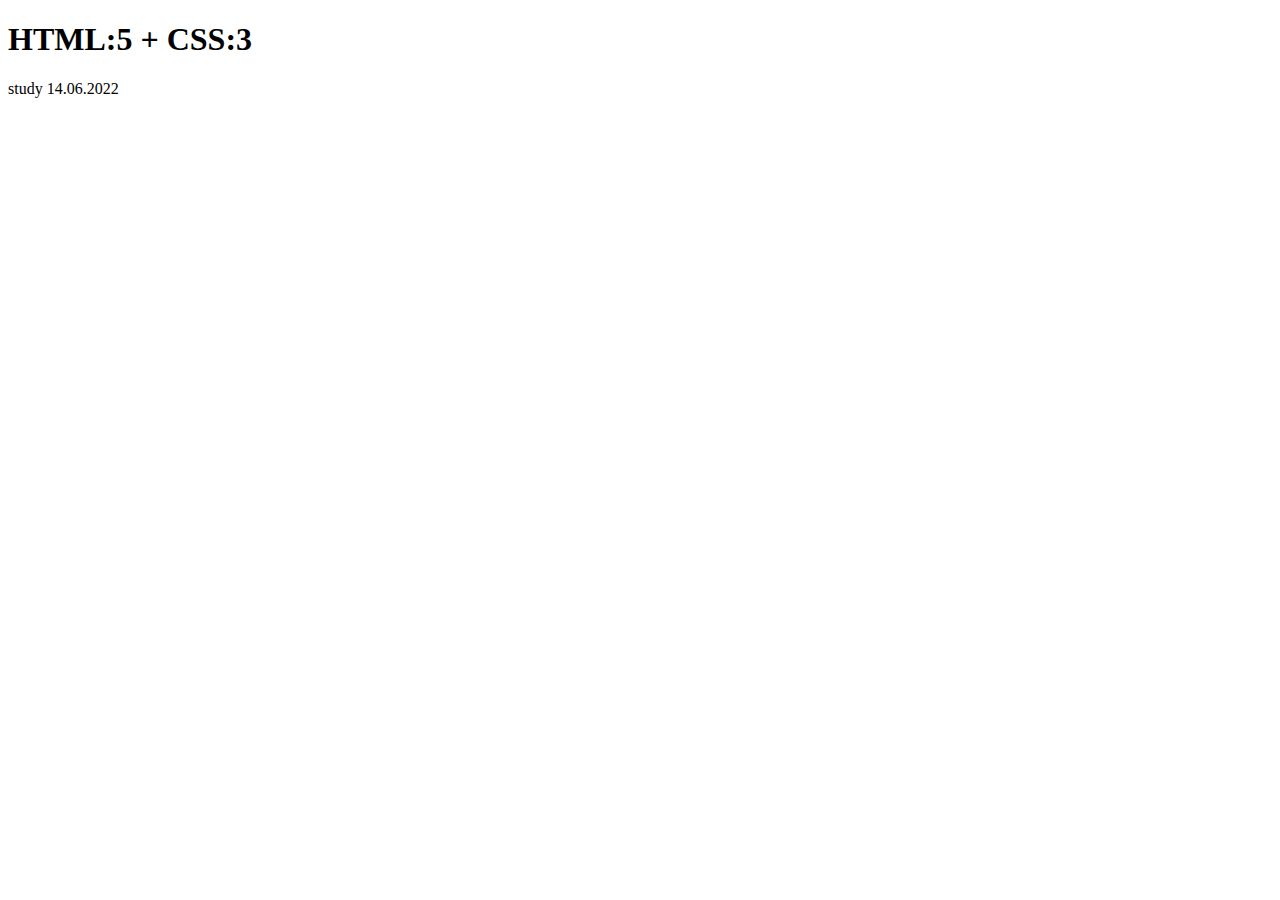
==== index.html @ 00fe65c7 "Add files via upload" ====
<!DOCTYPE html>
<html lang="en">

<head>
    <meta charset="UTF-8">
    <meta http-equiv="X-UA-Compatible" content="IE=edge">
    <meta name="viewport" content="width=device-width, initial-scale=1.0">
    <title>Document</title>
</head>

<body>
    <h1>HTML:5 + CSS:3</h1>
    <p>study 14.06.2022</p>
</body>

</html>
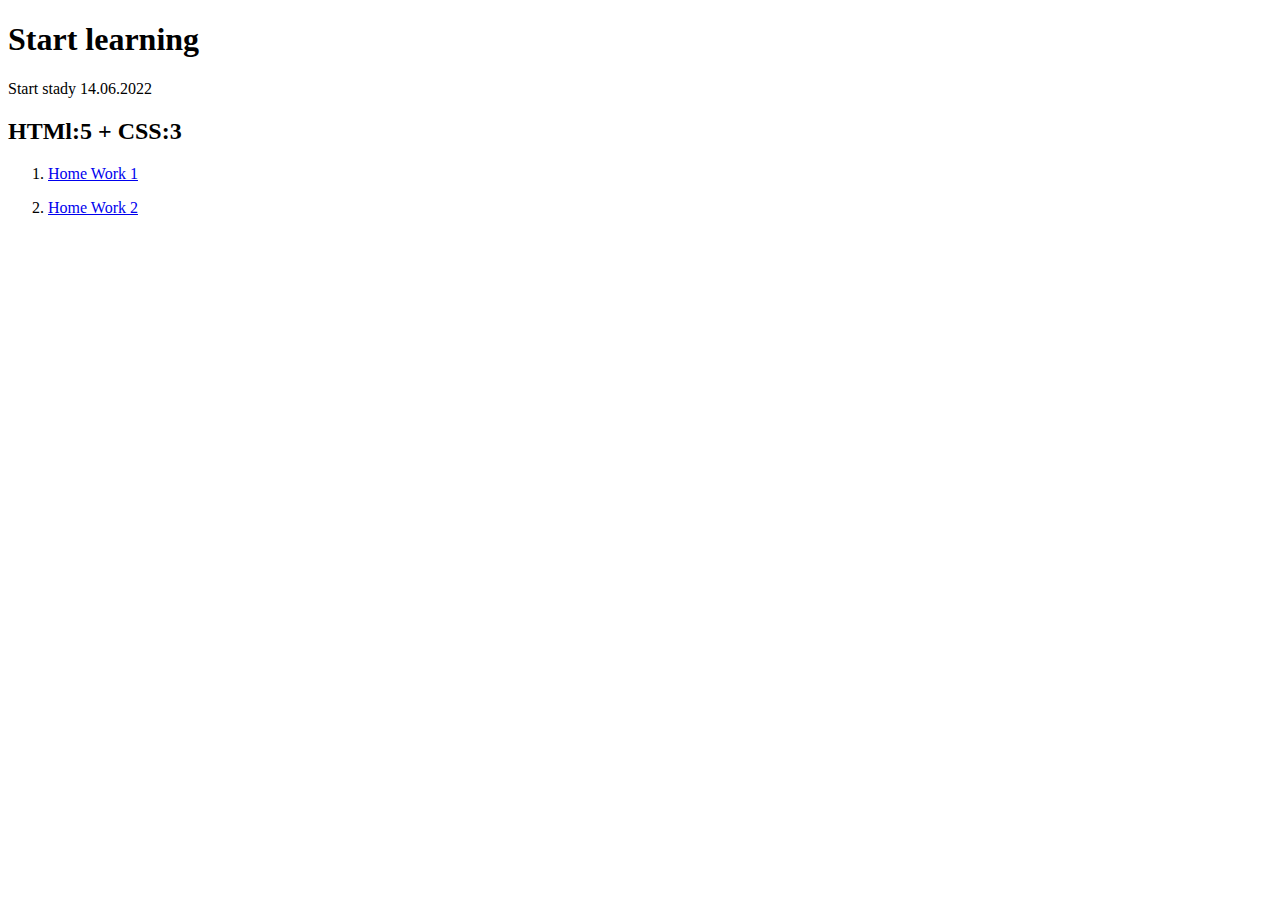
==== commit c2e656bb: "Create HW2, update HW1" ====
--- a/index.html
+++ b/index.html
@@ -1,16 +1,36 @@
-<!DOCTYPE html>
-<html lang="en">
-
-<head>
-    <meta charset="UTF-8">
-    <meta http-equiv="X-UA-Compatible" content="IE=edge">
-    <meta name="viewport" content="width=device-width, initial-scale=1.0">
-    <title>Document</title>
-</head>
-
-<body>
-    <h1>HTML:5 + CSS:3</h1>
-    <p>study 14.06.2022</p>
-</body>
-
+<!DOCTYPE html>
+<html lang="en">
+
+<head>
+    <meta charset="UTF-8">
+    <meta http-equiv="X-UA-Compatible" content="IE=edge">
+    <meta name="viewport" content="width=device-width, initial-scale=1.0">
+    <title>WayUp - HTMl:5+CSS:3 </title>
+</head>
+
+<body>
+    <header>
+        <h1>Start learning</h1>
+        <p>Start stady 14.06.2022</p>
+    </header>
+
+    <main>
+        <h2>HTMl:5 + CSS:3</h2>
+        <ol>
+            <li>
+                <p><a href="./HW1/index.html">Home Work 1</a></p>
+            </li>
+            <li>
+                <p><a href="./HW2/index.html">Home Work 2</a></p>
+            </li>
+            <!-- <li><p><a href=""></a></p></li> -->
+            <!-- <li><p><a href=""></a></p></li> -->
+            <!-- <li><p><a href=""></a></p></li> -->
+            <!-- <li><p><a href=""></a></p></li> -->
+        </ol>
+    </main>
+
+    <footer></footer>
+</body>
+
 </html>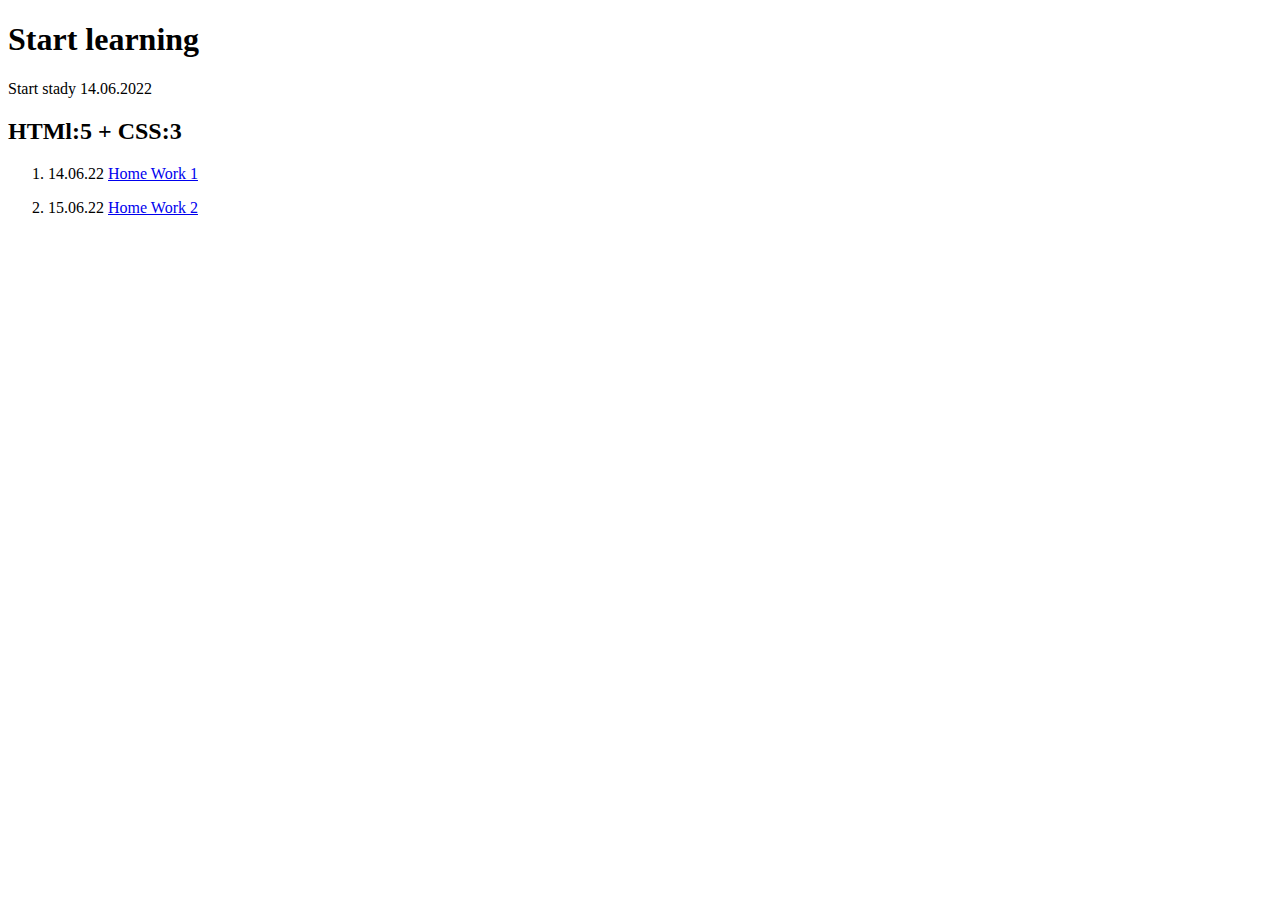
==== commit a455d0a0: "Update index.html" ====
--- a/index.html
+++ b/index.html
@@ -18,10 +18,10 @@
         <h2>HTMl:5 + CSS:3</h2>
         <ol>
             <li>
-                <p><a href="./HW1/index.html">Home Work 1</a></p>
+                <p>14.06.22 <a href="./HW1/index.html">Home Work 1</a></p>
             </li>
             <li>
-                <p><a href="./HW2/index.html">Home Work 2</a></p>
+                <p>15.06.22 <a href="./HW2/index.html">Home Work 2</a></p>
             </li>
             <!-- <li><p><a href=""></a></p></li> -->
             <!-- <li><p><a href=""></a></p></li> -->
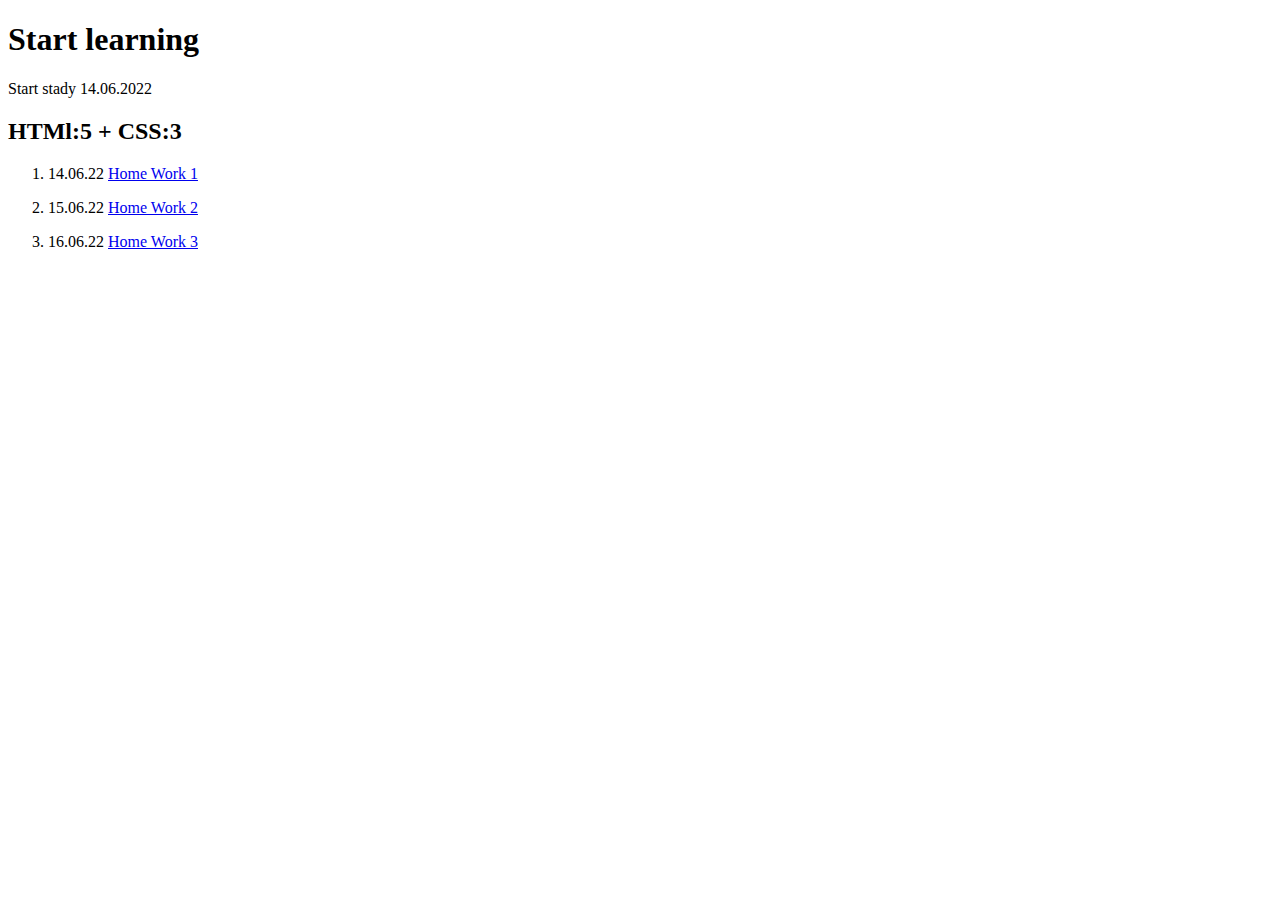
==== commit 83d09f63: "Create HW3, update index.html" ====
--- a/index.html
+++ b/index.html
@@ -5,7 +5,7 @@
     <meta charset="UTF-8">
     <meta http-equiv="X-UA-Compatible" content="IE=edge">
     <meta name="viewport" content="width=device-width, initial-scale=1.0">
-    <title>WayUp - HTMl:5+CSS:3 </title>
+    <title>WayUp - HTML:5+CSS:3 </title>
 </head>
 
 <body>
@@ -23,7 +23,9 @@
             <li>
                 <p>15.06.22 <a href="./HW2/index.html">Home Work 2</a></p>
             </li>
-            <!-- <li><p><a href=""></a></p></li> -->
+            <li>
+                <p>16.06.22 <a href="./HW3/index.html">Home Work 3</a></p>
+            </li>
             <!-- <li><p><a href=""></a></p></li> -->
             <!-- <li><p><a href=""></a></p></li> -->
             <!-- <li><p><a href=""></a></p></li> -->
